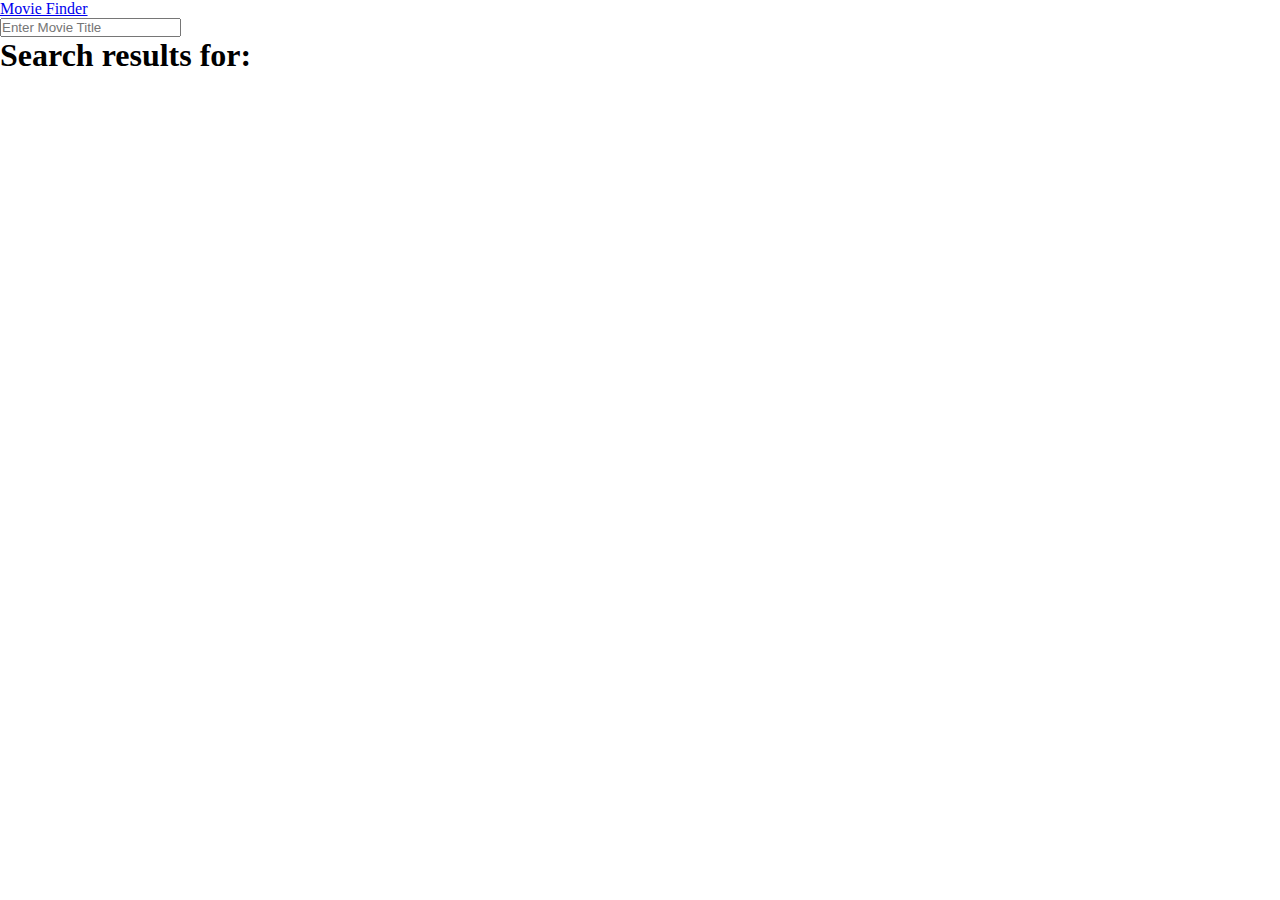
==== single.html @ a12430fb "first version dev" ====
<!DOCTYPE html>
<html lang="en">
    <head>
        <meta charset="UTF-8">
        <meta name="viewport" content="width=device-width, initial-scale=1.0">
        <title>MovieFinder</title>
        <link rel="stylesheet" href="https://fonts.googleapis.com/css2?family=Material+Symbols+Outlined:opsz,wght,FILL,GRAD@20..48,100..700,0..1,-50..200" />
        <link rel="stylesheet" href="css/style.css">
    </head>
    <body>
        <header class="center">
            <a href="index.html">
                Movie Finder
            </a>
        </header>
        <main class="center">
            <section class="single">
                <h1>
                    Search results for: <span class="query"></span>
                </h1>
                <article class="single__item">
                    <picture class="single__poster">
                        <img class="single__poster-img" src="https://www.omdbapi.com/src/poster.jpg" alt="#">
                    </picture>
                    <h2 class="single__title">
                        Lorem ipsum dolor sit amet.
                    </h2>
                    <p class="single__plot">
                        Lorem ipsum dolor sit amet consectetur, adipisicing elit. Illo sit voluptatem eligendi, molestiae culpa vel rem numquam quae eaque error?
                    </p>
                    <p class="single__imdb-score">
                        IMDB Score: <span class="single__imdb-score-value"></span>
                    </p>
                </article>
            </section>
        </main>
        
    </body>
<script src="js/single.js"></script>
</html>
---- css/style.css ----
.material-symbols-outlined {
  font-variation-settings: "FILL" 0, "wght" 400, "GRAD" 0, "opsz" 24;
}

* {
  box-sizing: border-box;
  margin: 0;
  padding: 0;
}

a, button {
  transition: 0.3s;
  cursor: pointer;
}

img {
  display: block;
  max-width: 100%;
}

/*# sourceMappingURL=style.css.map */
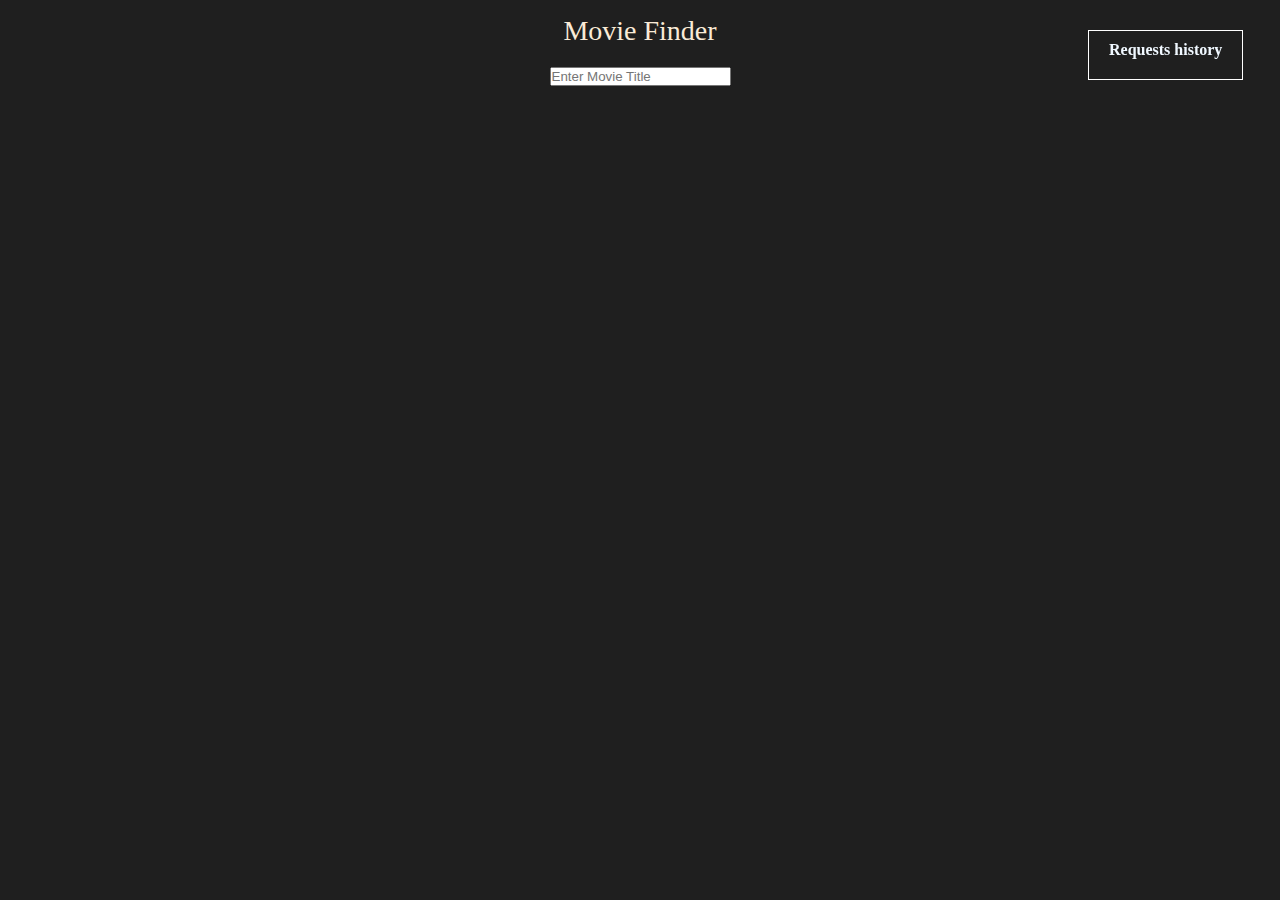
==== commit 8802637e: "history items" ====
--- a/single.html
+++ b/single.html
@@ -9,28 +9,29 @@
     </head>
     <body>
         <header class="center">
-            <a href="index.html">
-                Movie Finder
+            <a class="movies-link" href="index.html">
+                Back to Movies
             </a>
         </header>
-        <main class="center">
+        <main class="center main">
             <section class="single">
-                <h1>
-                    Search results for: <span class="query"></span>
-                </h1>
-                <article class="single__item">
-                    <picture class="single__poster">
-                        <img class="single__poster-img" src="https://www.omdbapi.com/src/poster.jpg" alt="#">
+                <article class="single__item search-results__item">
+                    <picture class="single__poster search-results__poster">
+                        <img class="single__poster-img" src="" alt="#">
                     </picture>
-                    <h2 class="single__title">
-                        Lorem ipsum dolor sit amet.
-                    </h2>
-                    <p class="single__plot">
-                        Lorem ipsum dolor sit amet consectetur, adipisicing elit. Illo sit voluptatem eligendi, molestiae culpa vel rem numquam quae eaque error?
-                    </p>
-                    <p class="single__imdb-score">
-                        IMDB Score: <span class="single__imdb-score-value"></span>
-                    </p>
+                    <div class="single__item-desc search-results-data">
+                        <h2 class="single__title search-results__title">
+                            
+                        </h2>
+                        <p class="single__imdb-score">
+                            IMDB Score: <span class="single__imdb-score-value"></span>
+                        </p>
+                        <p class="single__plot search-results__plot">
+                        
+                        </p>
+
+                    </div>
+
                 </article>
             </section>
         </main>
--- a/css/style.css
+++ b/css/style.css
@@ -6,6 +6,11 @@
   box-sizing: border-box;
   margin: 0;
   padding: 0;
+}
+
+.center {
+  padding-left: calc(50vw - 584px);
+  padding-right: calc(50vw - 584px);
 }
 
 a, button {
@@ -18,4 +23,108 @@
   max-width: 100%;
 }
 
+body {
+  background: #1f1f1f;
+}
+
+.main {
+  color: aliceblue;
+}
+
+.input {
+  margin-top: 20px;
+  text-align: center;
+}
+
+.requests-history {
+  position: fixed;
+  display: block;
+  padding: 10px 20px;
+  left: 85%;
+  top: 30px;
+  border: 1px solid white;
+  color: aliceblue;
+}
+
+.requests-history-title {
+  padding-bottom: 10px;
+}
+
+.requests-history-item {
+  cursor: pointer;
+}
+
+.search-results__item {
+  display: flex;
+  background: #353535;
+  margin: 40px 80px;
+  gap: 40px;
+}
+
+.search-results__title {
+  padding-bottom: 30px;
+  padding-top: 10px;
+}
+
+.search-results-link {
+  text-decoration: none;
+  color: #353535;
+  background: antiquewhite;
+  padding: 5px;
+  margin-top: 10px;
+  width: 120px;
+  border-radius: 5px;
+}
+
+.material-symbols-outlined {
+  width: 5px;
+  height: 5px;
+}
+
+.single__imdb-score-value {
+  color: yellowgreen;
+  font-weight: 900;
+  font-size: 21px;
+}
+
+.single__imdb-score {
+  padding-bottom: 30px;
+}
+
+.search-results__plot {
+  width: 500px;
+}
+
+.search-results__data {
+  padding-bottom: 30px;
+}
+
+.search-results__type {
+  padding-bottom: 20px;
+}
+
+.search-results__year {
+  padding-bottom: 40px;
+}
+
+.movies-link {
+  display: block;
+  text-decoration: none;
+  color: #353535;
+  background: antiquewhite;
+  padding: 5px;
+  margin-top: 10px;
+  width: 120px;
+  border-radius: 5px;
+}
+
+.header-title {
+  display: block;
+  text-decoration: none;
+  color: antiquewhite;
+  font-size: 28px;
+  text-align: center;
+  margin-top: 15px;
+}
+
 /*# sourceMappingURL=style.css.map */
